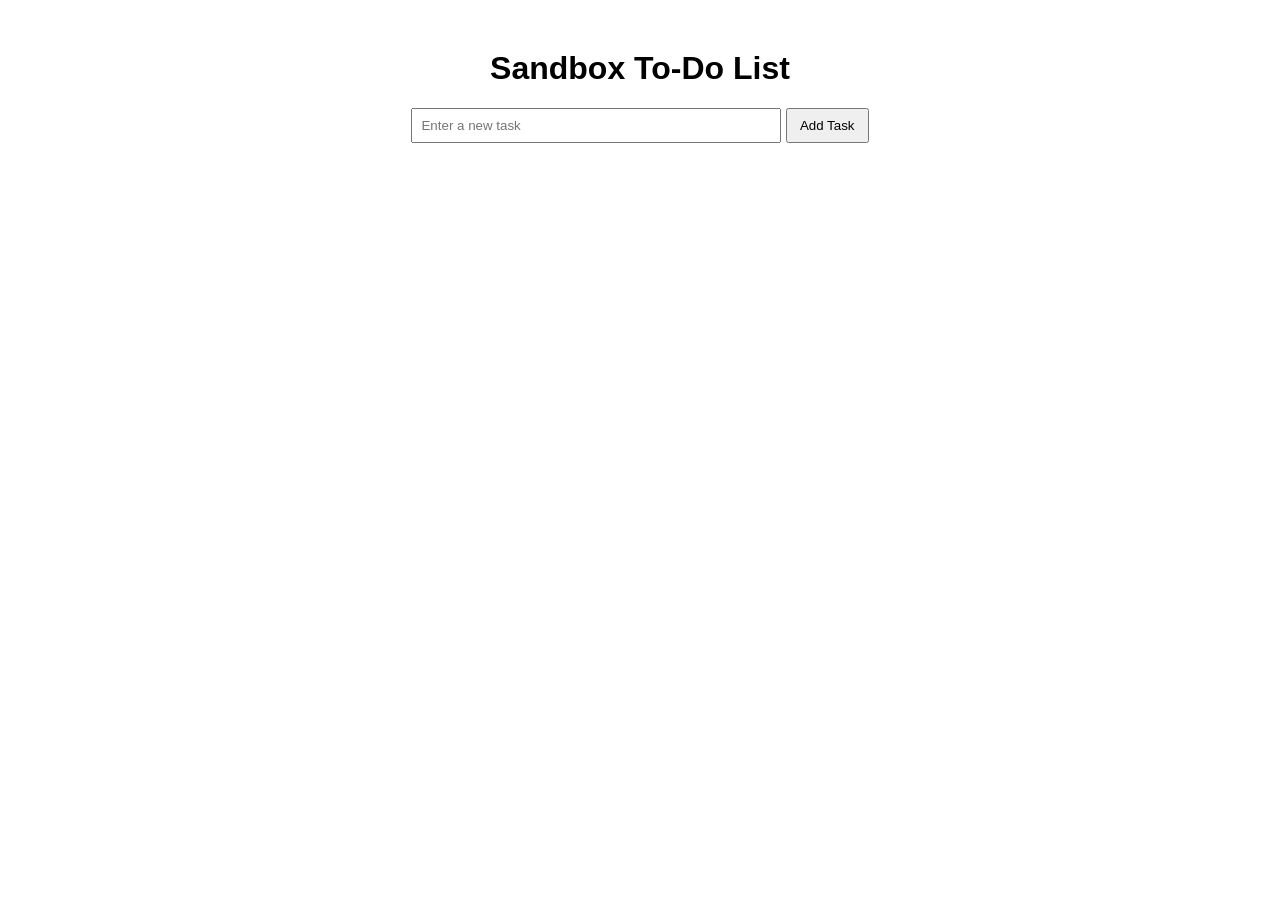
==== index.html @ a7e897b9 "Add files via upload" ====
<!DOCTYPE html>
<html lang="en">
<head>
  <meta charset="UTF-8">
  <meta name="viewport" content="width=device-width, initial-scale=1.0">
  <title>Sandbox To-Do List</title>
  <link rel="stylesheet" href="style.css">
</head>
<body>
  <h1>Sandbox To-Do List</h1>
  <input type="text" id="taskInput" placeholder="Enter a new task">
  <button onclick="addTask()">Add Task</button>
  <ul id="taskList"></ul>
  <script src="script.js"></script>
</body>
</html>
---- style.css ----
body {
  font-family: Arial, sans-serif;
  max-width: 500px;
  margin: 50px auto;
  text-align: center;
}
input {
  padding: 8px;
  width: 70%;
}
button {
  padding: 8px 12px;
}
ul {
  list-style: none;
  padding: 0;
}
li {
  padding: 8px;
  border-bottom: 1px solid #ddd;
  text-align: left;
}
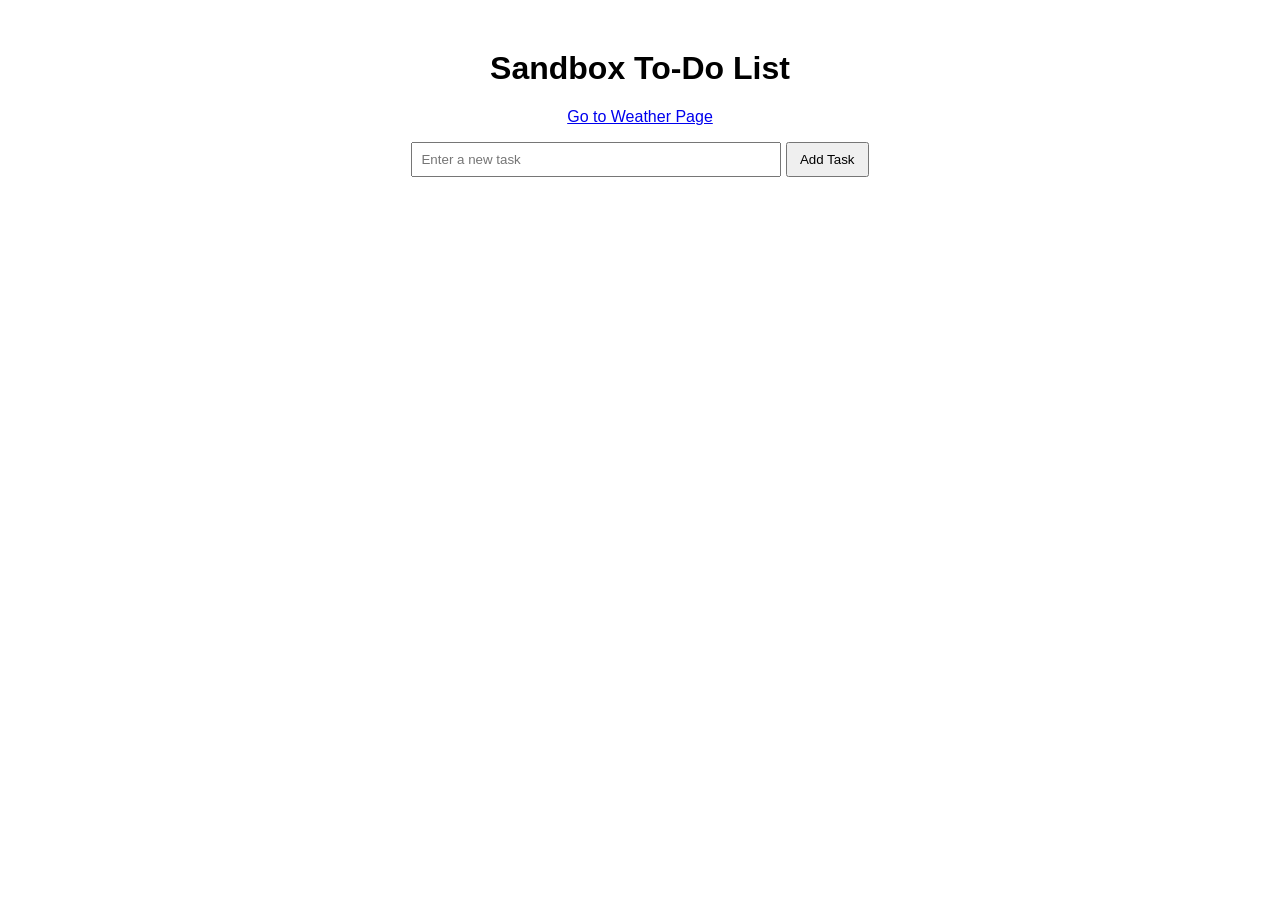
==== commit fcd86cc1: "Adding Weather with search and Icons as first push" ====
--- a/index.html
+++ b/index.html
@@ -1,16 +1,27 @@
-<!DOCTYPE html>
-<html lang="en">
-<head>
-  <meta charset="UTF-8">
-  <meta name="viewport" content="width=device-width, initial-scale=1.0">
-  <title>Sandbox To-Do List</title>
-  <link rel="stylesheet" href="style.css">
-</head>
-<body>
-  <h1>Sandbox To-Do List</h1>
-  <input type="text" id="taskInput" placeholder="Enter a new task">
-  <button onclick="addTask()">Add Task</button>
-  <ul id="taskList"></ul>
-  <script src="script.js"></script>
-</body>
+<!DOCTYPE html>
+<html lang="en">
+<head>
+  <meta charset="UTF-8">
+  <meta name="viewport" content="width=device-width, initial-scale=1.0">
+  <title>Sandbox To-Do List</title>
+  <link rel="stylesheet" href="style.css">
+</head>
+
+<body>
+
+  <h1>Sandbox To-Do List</h1>
+
+  <!-- Link to weather page -->
+  <p>
+    <a href="weather.html">Go to Weather Page</a>
+  </p>
+
+  <input type="text" id="taskInput" placeholder="Enter a new task">
+  <button onclick="addTask()">Add Task</button>
+
+  <ul id="taskList"></ul>
+
+  <script src="script.js"></script>
+
+</body>
 </html>
--- a/style.css
+++ b/style.css
@@ -1,22 +1,22 @@
-body {
-  font-family: Arial, sans-serif;
-  max-width: 500px;
-  margin: 50px auto;
-  text-align: center;
-}
-input {
-  padding: 8px;
-  width: 70%;
-}
-button {
-  padding: 8px 12px;
-}
-ul {
-  list-style: none;
-  padding: 0;
-}
-li {
-  padding: 8px;
-  border-bottom: 1px solid #ddd;
-  text-align: left;
+body {
+  font-family: Arial, sans-serif;
+  max-width: 500px;
+  margin: 50px auto;
+  text-align: center;
+}
+input {
+  padding: 8px;
+  width: 70%;
+}
+button {
+  padding: 8px 12px;
+}
+ul {
+  list-style: none;
+  padding: 0;
+}
+li {
+  padding: 8px;
+  border-bottom: 1px solid #ddd;
+  text-align: left;
 }
